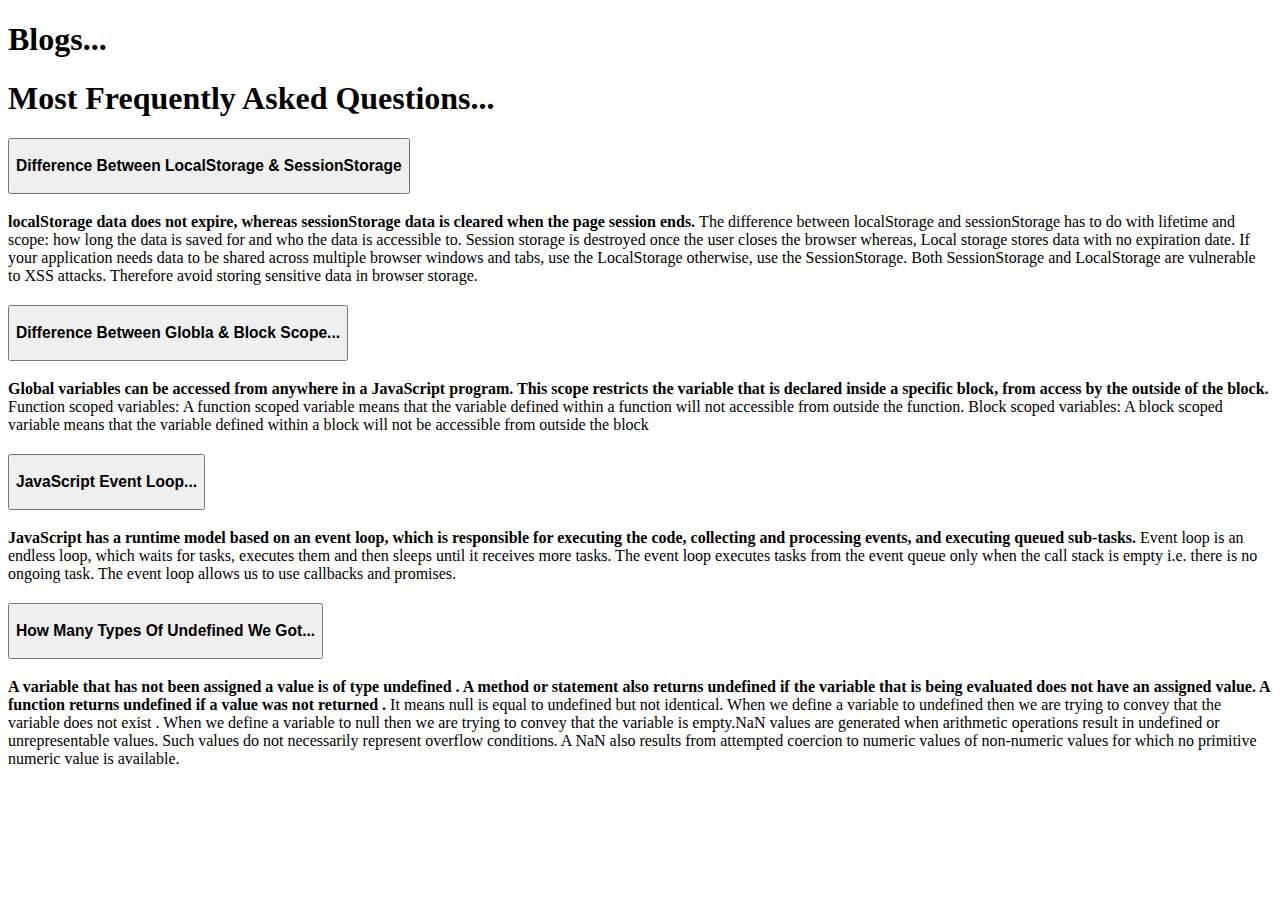
==== blog.html @ d72b050e "Added Blog Site." ====
<!DOCTYPE html>
<html lang="en">

<head>
    <meta charset="UTF-8">
    <meta http-equiv="X-UA-Compatible" content="IE=edge">
    <meta name="viewport" content="width=device-width, initial-scale=1.0">

    <!-- Adding Bootstrap CSS File -->
    <link href="https://cdn.jsdelivr.net/npm/bootstrap@5.2.0/dist/css/bootstrap.min.css" rel="stylesheet"
        integrity="sha384-gH2yIJqKdNHPEq0n4Mqa/HGKIhSkIHeL5AyhkYV8i59U5AR6csBvApHHNl/vI1Bx" crossorigin="anonymous">

    <title>Blog Site...</title>
</head>

<body>
    <header class="container">
        <h1 class="text-center my-5 text-primary">Blogs...</h1>
    </header>

    <main class="container">

        <!-- Accordion Section  -->
        <section>
            <div>
                <h1 class="text-center my-5 text-info">Most Frequently Asked Questions...</h1>
            </div>
            <div class="accordion" id="accordionExample">
                <div class="accordion-item">
                    <h2 class="accordion-header" id="headingOne">
                        <button class="accordion-button" type="button" data-bs-toggle="collapse"
                            data-bs-target="#collapseOne" aria-expanded="true" aria-controls="collapseOne">
                            <h3>Difference Between LocalStorage & SessionStorage</h3>
                        </button>
                    </h2>
                    <div id="collapseOne" class="accordion-collapse collapse show" aria-labelledby="headingOne"
                        data-bs-parent="#accordionExample">
                        <div class="accordion-body">
                            <strong>localStorage data does not expire, whereas sessionStorage data is cleared when the page session ends. </strong> The difference between localStorage and sessionStorage has to do with lifetime and scope: how long the data is saved for and who the data is accessible to. Session storage is destroyed once the user closes the browser whereas, Local storage stores data with no expiration date.
                            If your application needs data to be shared across multiple browser windows and tabs, use the LocalStorage otherwise, use the SessionStorage. Both SessionStorage and LocalStorage are vulnerable to XSS attacks. Therefore avoid storing sensitive data in browser storage.
                        </div>
                    </div>
                </div>
                <div class="accordion-item">
                    <h2 class="accordion-header" id="headingTwo">
                        <button class="accordion-button collapsed" type="button" data-bs-toggle="collapse"
                            data-bs-target="#collapseTwo" aria-expanded="false" aria-controls="collapseTwo">
                            <h3>Difference Between Globla & Block Scope...</h3>
                        </button>
                    </h2>
                    <div id="collapseTwo" class="accordion-collapse collapse" aria-labelledby="headingTwo"
                        data-bs-parent="#accordionExample">
                        <div class="accordion-body">
                            <strong>Global variables can be accessed from anywhere in a JavaScript program. This scope restricts the variable that is declared inside a specific block, from access by the outside of the block. </strong> Function scoped variables: A function scoped variable means that the variable defined within a function will not accessible from outside the function. Block scoped variables: A block scoped variable means that the variable defined within a block will not be accessible from outside the block
                        </div>
                    </div>
                </div>
                <div class="accordion-item">
                    <h2 class="accordion-header" id="headingThree">
                        <button class="accordion-button collapsed" type="button" data-bs-toggle="collapse"
                            data-bs-target="#collapseThree" aria-expanded="false" aria-controls="collapseThree">
                            <h3>JavaScript Event Loop...</h3>
                        </button>
                    </h2>
                    <div id="collapseThree" class="accordion-collapse collapse" aria-labelledby="headingThree"
                        data-bs-parent="#accordionExample">
                        <div class="accordion-body">
                            <strong>JavaScript has a runtime model based on an event loop, which is responsible for executing the code, collecting and processing events, and executing queued sub-tasks. </strong> Event loop is an endless loop, which waits for tasks, executes them and then sleeps until it receives more tasks. The event loop executes tasks from the event queue only when the call stack is empty i.e. there is no ongoing task. The event loop allows us to use callbacks and promises.
                        </div>
                    </div>
                </div>

                <div class="accordion-item">
                    <h2 class="accordion-header" id="headingFour">
                        <button class="accordion-button collapsed" type="button" data-bs-toggle="collapse"
                            data-bs-target="#collapseFour" aria-expanded="false" aria-controls="collapseFour">
                            <h3>How Many Types Of Undefined We Got...</h3>
                        </button>
                    </h2>
                    <div id="collapseFour" class="accordion-collapse collapse" aria-labelledby="headingFour"
                        data-bs-parent="#accordionExample">
                        <div class="accordion-body">
                            <strong>A variable that has not been assigned a value is of type undefined . A method or statement also returns undefined if the variable that is being evaluated does not have an assigned value. A function returns undefined if a value was not returned .</strong> It means null is equal to undefined but not identical. When we define a variable to undefined then we are trying to convey that the variable does not exist . When we define a variable to null then we are trying to convey that the variable is empty.NaN values are generated when arithmetic operations result in undefined or unrepresentable values. Such values do not necessarily represent overflow conditions. A NaN also results from attempted coercion to numeric values of non-numeric values for which no primitive numeric value is available.
                        </div>
                    </div>
                </div>
            </div>
        </section>
    </main>


    <!----------------------- 
        Bootstrap Script File
    ------------------------>
    <script src="https://cdn.jsdelivr.net/npm/bootstrap@5.2.0/dist/js/bootstrap.bundle.min.js"
        integrity="sha384-A3rJD856KowSb7dwlZdYEkO39Gagi7vIsF0jrRAoQmDKKtQBHUuLZ9AsSv4jD4Xa"
        crossorigin="anonymous"></script>
</body>

</html>
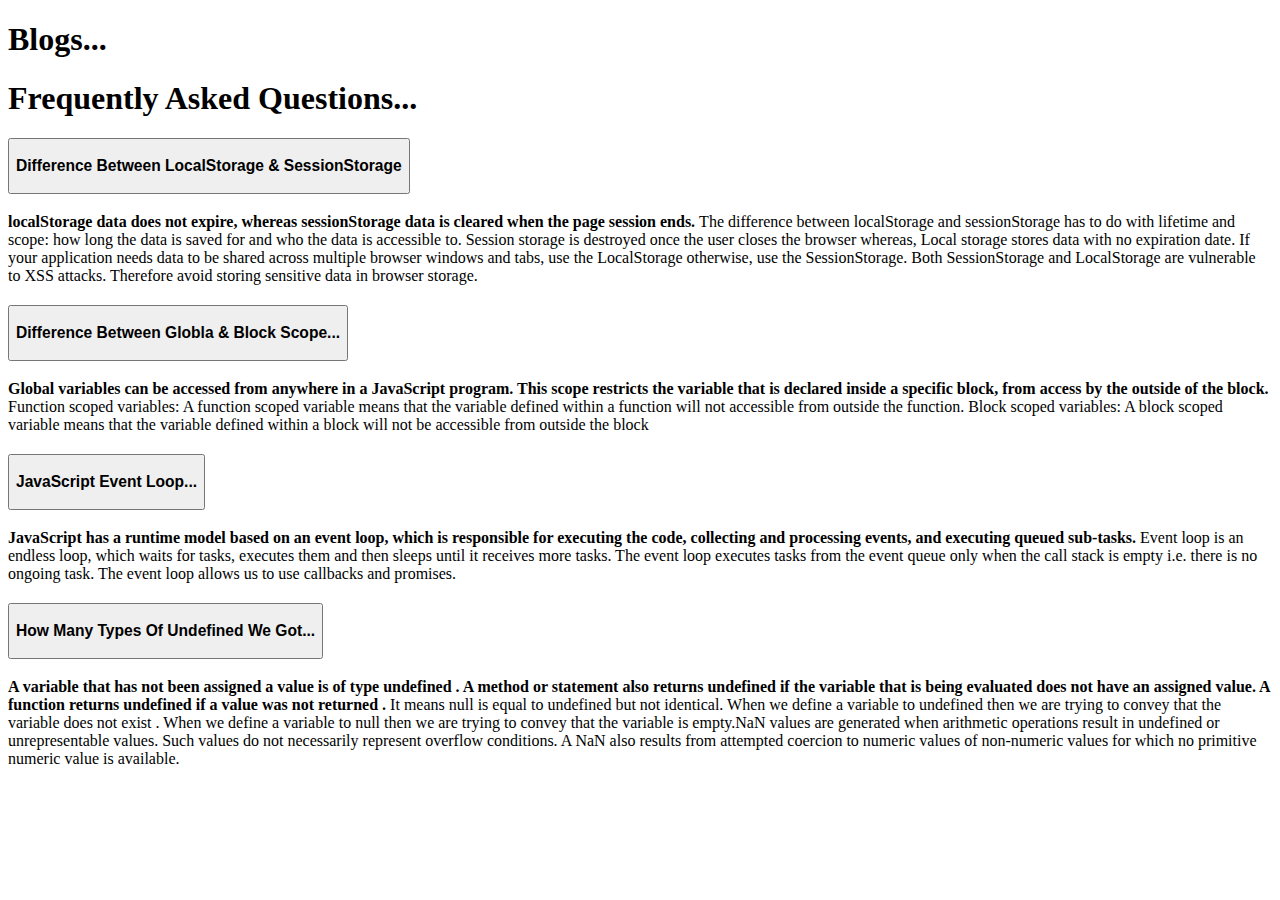
==== commit f187afae: "Added Accordian In The Blog Page." ====
--- a/blog.html
+++ b/blog.html
@@ -23,7 +23,7 @@
         <!-- Accordion Section  -->
         <section>
             <div>
-                <h1 class="text-center my-5 text-info">Most Frequently Asked Questions...</h1>
+                <h1 class="text-center my-5 text-info">Frequently Asked Questions...</h1>
             </div>
             <div class="accordion" id="accordionExample">
                 <div class="accordion-item">
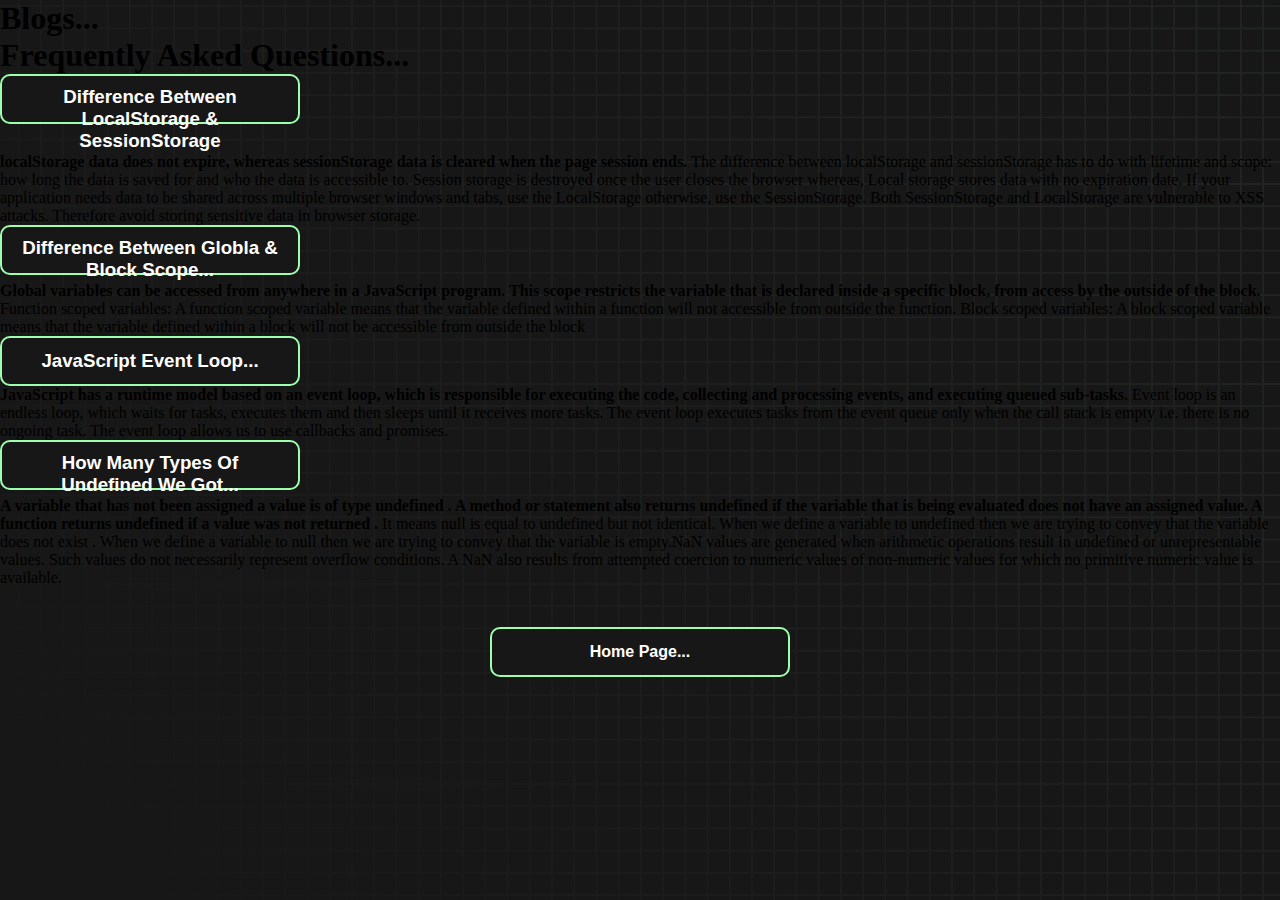
==== commit 845aebc7: "Few more changes" ====
--- a/blog.html
+++ b/blog.html
@@ -5,6 +5,7 @@
     <meta charset="UTF-8">
     <meta http-equiv="X-UA-Compatible" content="IE=edge">
     <meta name="viewport" content="width=device-width, initial-scale=1.0">
+    <link rel="stylesheet" href="styles.css" />
 
     <!-- Adding Bootstrap CSS File -->
     <link href="https://cdn.jsdelivr.net/npm/bootstrap@5.2.0/dist/css/bootstrap.min.css" rel="stylesheet"
@@ -85,6 +86,8 @@
                     </div>
                 </div>
             </div>
+
+            <div class="blog-button"><button onclick="window.location.href='index.html';">Home Page...</a></button></div>
         </section>
     </main>
 
--- a/styles.css
+++ b/styles.css
@@ -0,0 +1,220 @@
+* {
+  padding: 0;
+  margin: 0;
+  box-sizing: border-box;
+}
+
+body {
+  background-image: url("./bg.png");
+  background-size: cover;
+  background-position: left top;
+  font-family: "Zilla Slab", serif;
+}
+
+.box-container {
+  width: 70%;
+  margin: 0 auto;
+}
+
+#question {
+  height: 100px;
+  display: flex;
+  align-items: center;
+  justify-content: center;
+  color: white;
+  font-size: 25px;
+  border-radius: 15px;
+  background: rgb(255, 255, 255);
+  background: linear-gradient(92.49deg,
+      rgba(255, 255, 255, 0.1) 0.18%,
+      rgba(255, 255, 255, 0.05) 99.85%);
+  backdrop-filter: blur(5px);
+  margin-bottom: 30px;
+}
+
+#display {
+  height: 100px;
+  display: flex;
+  flex-wrap: wrap;
+  overflow: hidden;
+  align-items: center;
+  padding-left: 5rem;
+  color: white;
+  font-size: 32px;
+  background-color: #171717;
+  border: 2px solid #9dffad;
+  border-radius: 15px;
+}
+
+#countdown {
+  position: fixed;
+  height: 100vh;
+  width: 100vw;
+  background-color: rgba(0, 0, 0, 0.8);
+  top: 0;
+  left: 0;
+  display: flex;
+  align-items: center;
+  justify-content: center;
+  font-size: 3rem;
+  color: white;
+  display: none;
+}
+
+#result {
+  position: fixed;
+  top: 50%;
+  left: 50%;
+  transform: translate(-50%, -50%);
+  height: 250px;
+  width: 400px;
+  background-color: #171717;
+  border-radius: 15px;
+  border: 2px solid #9dffad;
+  color: white;
+  text-align: center;
+  padding: 2rem;
+}
+
+#show-time {
+  text-align: center;
+  color: white;
+  margin: 10px 0;
+}
+
+.green {
+  color: #9dffad;
+}
+
+.red {
+  color: #eb6565;
+}
+
+.bold {
+  font-weight: 700;
+}
+
+.inactive {
+  border: 2px solid white !important;
+}
+
+.hidden {
+  display: none;
+}
+
+.title {
+  text-align: center;
+  color: white;
+  margin: 20px 0;
+}
+
+.divider-container {
+  height: 80px;
+  display: flex;
+  justify-content: center;
+  align-items: center;
+  gap: 15px;
+  margin: 0 auto;
+}
+
+.line {
+  height: 2px;
+  background: white;
+  width: 100%;
+}
+
+.title2 {
+  color: white;
+  display: block;
+}
+
+.buttons {
+  display: flex;
+  justify-content: center;
+  margin: 30px 0;
+}
+
+.blog-button{
+  display: flex;
+  justify-content: center;
+  margin: 40px 0;
+  border-radius: 5px;
+}
+
+button {
+  padding: 10px 20px;
+  border: none;
+  font-size: 16px;
+  font-weight: bold;
+  width: 300px;
+  height: 50px;
+  color: white;
+  background-color: #171717;
+  border-radius: 10px;
+  border: 2px solid #9dffad;
+  cursor: pointer;
+}
+
+
+.history-display {
+  display: flex;
+  flex-direction: column;
+  row-gap: 5px;
+  text-align: center;
+}
+
+.wrapper {
+  display: grid;
+  grid-template-columns: repeat(3, 1fr);
+  column-gap: 20px;
+  row-gap: 20px;
+}
+
+@media only screen and (max-width: 767px) {
+  .wrapper {
+    display: flex;
+    flex-direction: column;
+  }
+}
+
+.card {
+  width: 100%;
+  height: 100%;
+  padding: 50px;
+  display: flex;
+  justify-content: space-between;
+  align-items: center;
+  padding: 20px 30px;
+  color: white;
+  border-radius: 15px;
+  background: rgb(255, 255, 255);
+  background: linear-gradient(92.49deg,
+      rgba(255, 255, 255, 0.1) 0.18%,
+      rgba(255, 255, 255, 0.05) 99.85%);
+  backdrop-filter: blur(5px);
+  margin-bottom: 30px;
+}
+
+
+#modal-background {
+  background: rgb(255, 255, 255);
+  background: linear-gradient(92.49deg,
+      rgba(255, 255, 255, 0.1) 0.18%,
+      rgba(255, 255, 255, 0.05) 99.85%);
+  backdrop-filter: blur(5px);
+  height: 100vh;
+  width: 100%;
+  position: fixed;
+  top: 0;
+}
+
+@media only screen and (max-width: 700px) {
+  .box-container {
+    padding: 0 20px;
+    width: 100%;
+  }
+
+  .card {
+    flex-direction: column;
+  }
+}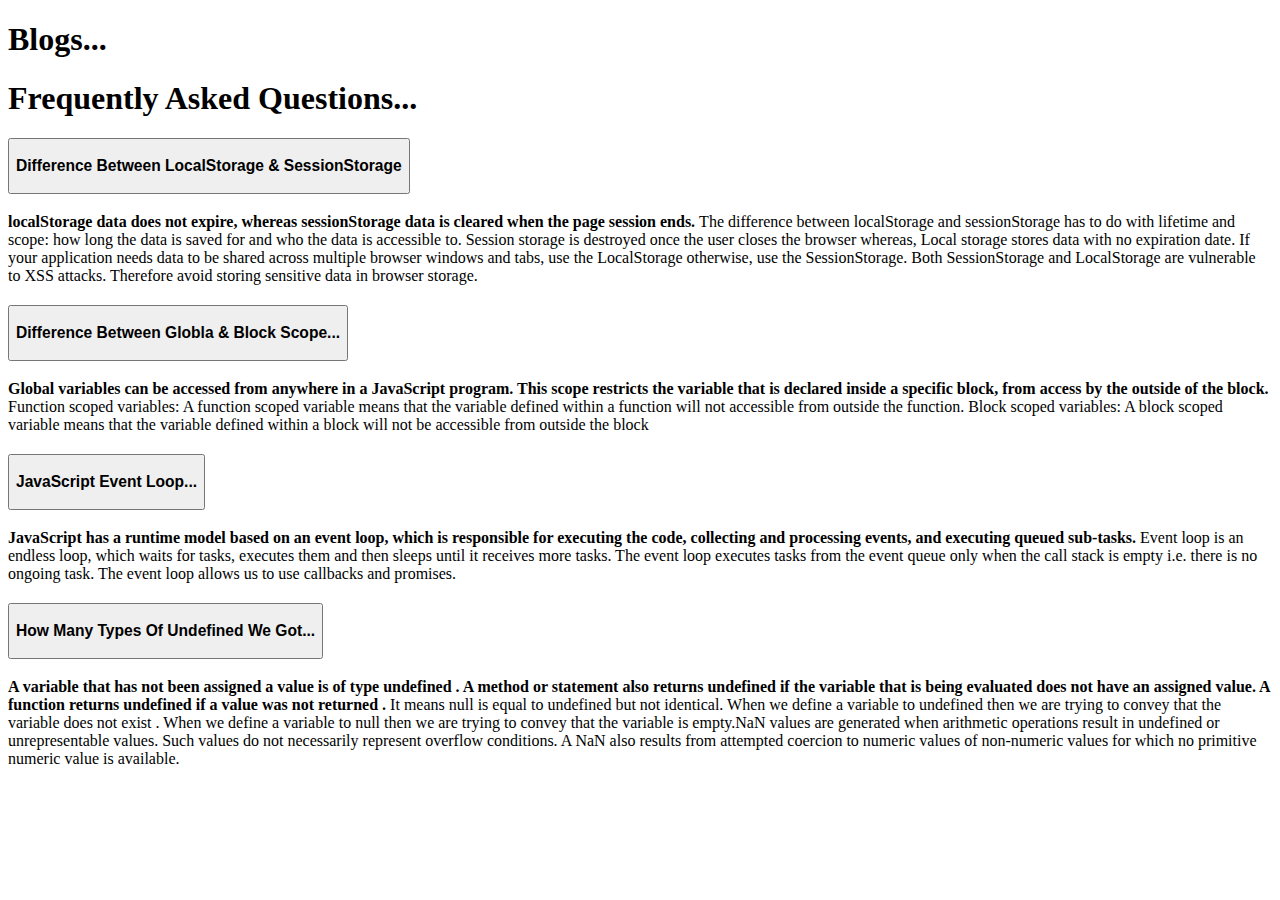
==== commit 503d04a7: "Last Changes." ====
--- a/blog.html
+++ b/blog.html
@@ -5,7 +5,6 @@
     <meta charset="UTF-8">
     <meta http-equiv="X-UA-Compatible" content="IE=edge">
     <meta name="viewport" content="width=device-width, initial-scale=1.0">
-    <link rel="stylesheet" href="styles.css" />
 
     <!-- Adding Bootstrap CSS File -->
     <link href="https://cdn.jsdelivr.net/npm/bootstrap@5.2.0/dist/css/bootstrap.min.css" rel="stylesheet"
@@ -87,7 +86,7 @@
                 </div>
             </div>
 
-            <div class="blog-button"><button onclick="window.location.href='index.html';">Home Page...</a></button></div>
+            
         </section>
     </main>
 
